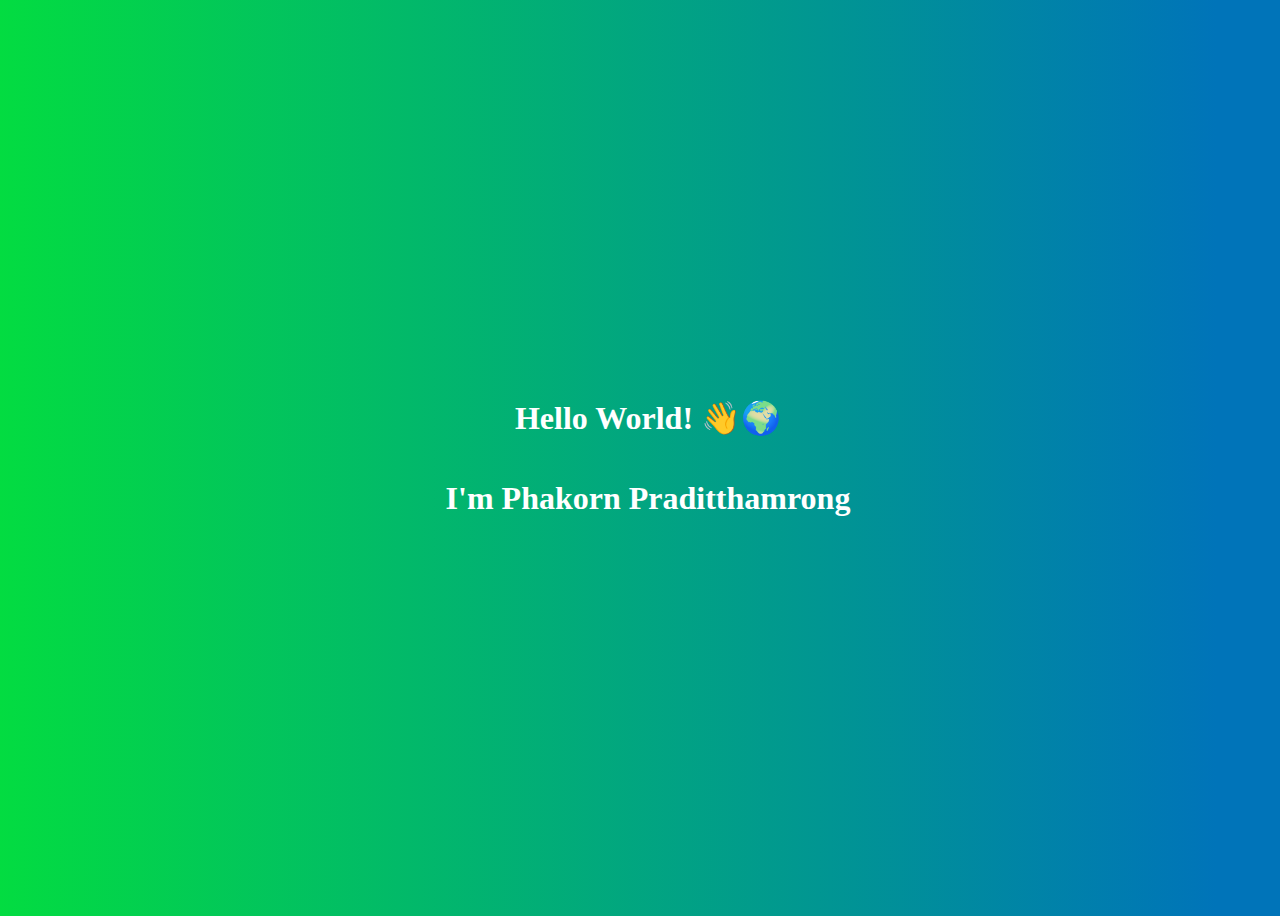
==== index.html @ ad7afdae "Add my name" ====
<html>
	<head>
		<style>
			body {
				height: 100%;
				width: 100%;
				display: flex;
				flex-direction: column;
				justify-content: center;
				align-items: center;
				background-image: linear-gradient(90deg,#03dc41 0%,#0074b9 95%);
				color: white;
			}
		</style>
	</head>
	<body>
		<h1>Hello World! 👋🌍</h1>
		<h1>I'm Phakorn Praditthamrong</h1>
	<body>
</html>
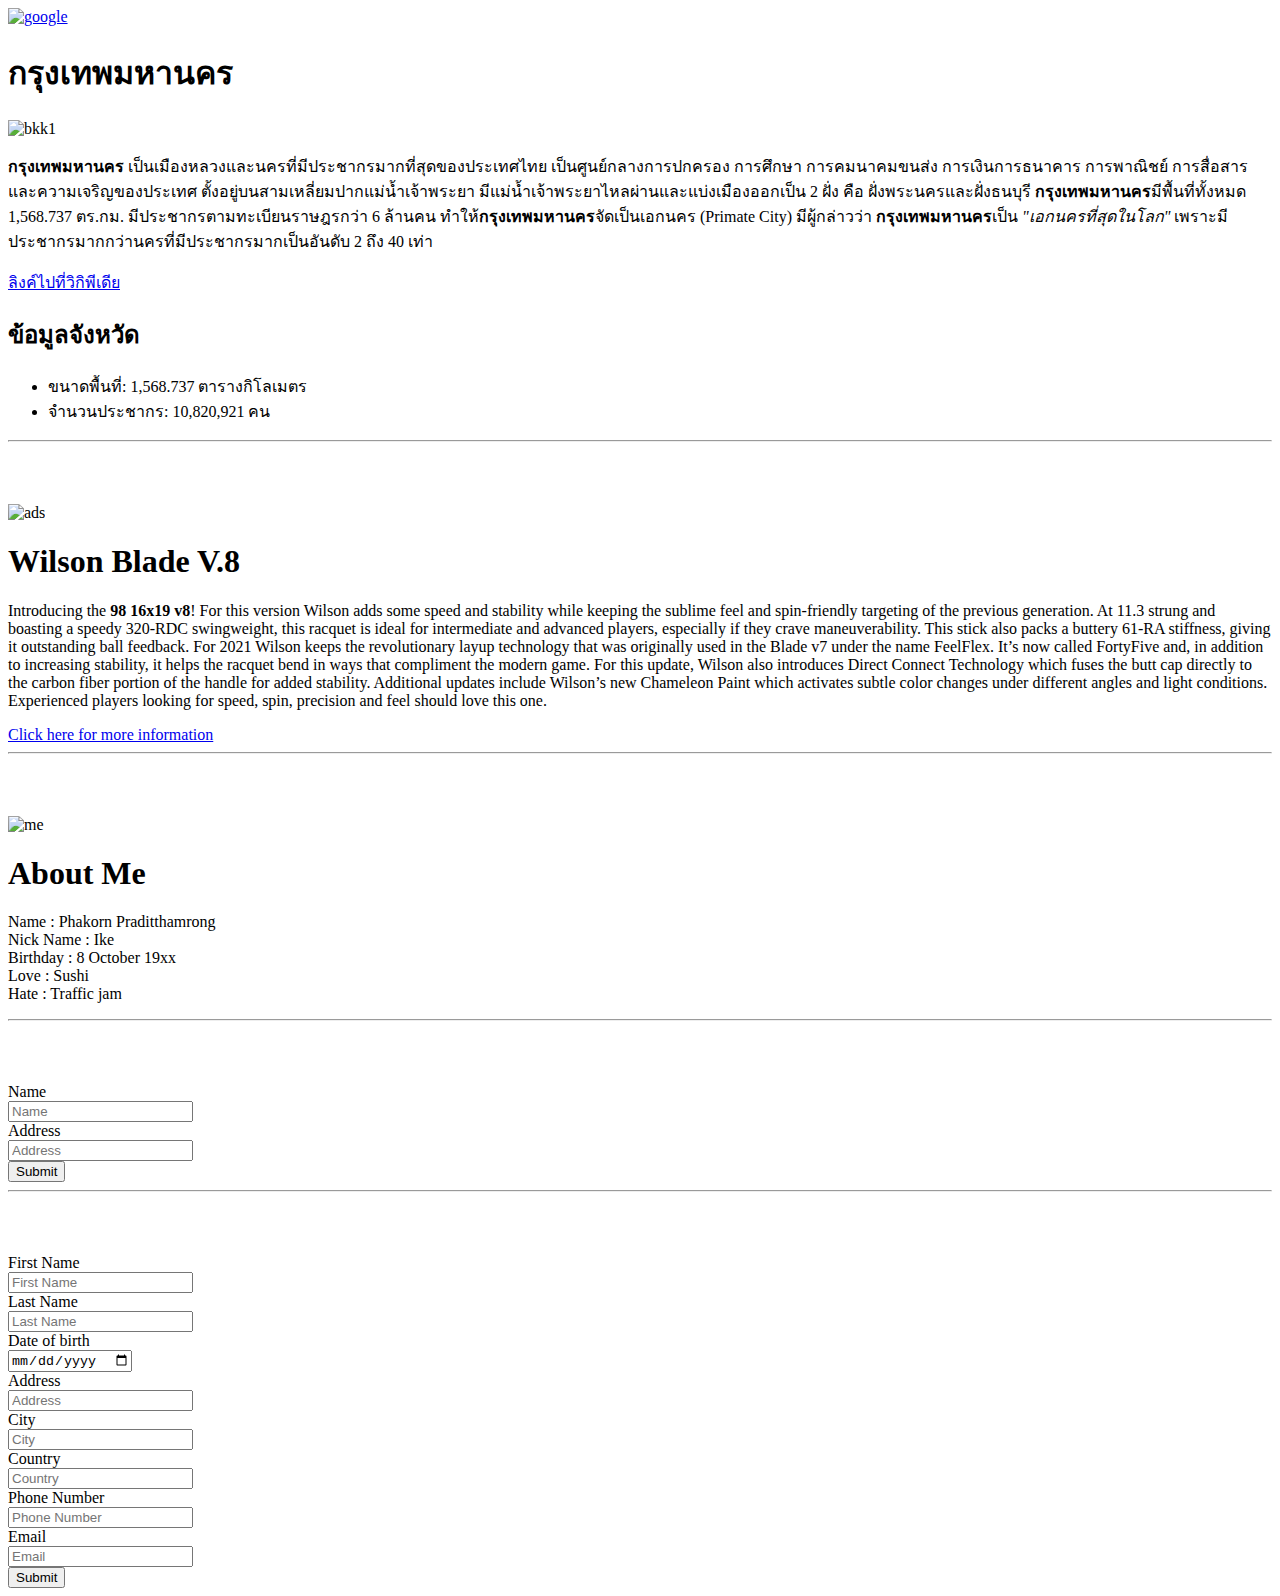
==== commit eadafc10: "Adjust picture size" ====
--- a/index.html
+++ b/index.html
@@ -1,20 +1,137 @@
+<!DOCTYPE html>
 <html>
-	<head>
-		<style>
-			body {
-				height: 100%;
-				width: 100%;
-				display: flex;
-				flex-direction: column;
-				justify-content: center;
-				align-items: center;
-				background-image: linear-gradient(90deg,#03dc41 0%,#0074b9 95%);
-				color: white;
-			}
-		</style>
-	</head>
-	<body>
-		<h1>Hello World! 👋🌍</h1>
-		<h1>I'm Phakorn Praditthamrong</h1>
-	<body>
-</html>+    <head>
+        <title>Ike's first web</title>
+    </head>
+    <body>
+
+        <a href="https:www.google.com"> <img src="https://www.google.com/images/branding/googlelogo/2x/googlelogo_color_272x92dp.png" alt="google" width="30%"> </a>
+        
+        <h1>กรุงเทพมหานคร</h1>
+
+        <img src="https://tatapi.tourismthailand.org/tatfs/Image/CustomPOI/Picture/P03007495_1.jpeg" alt="bkk1" width="50%">
+        
+        <p> <strong>กรุงเทพมหานคร</strong> เป็นเมืองหลวงและนครที่มีประชากรมากที่สุดของประเทศไทย 
+            เป็นศูนย์กลางการปกครอง การศึกษา การคมนาคมขนส่ง การเงินการธนาคาร 
+            การพาณิชย์ การสื่อสาร และความเจริญของประเทศ ตั้งอยู่บนสามเหลี่ยมปากแม่น้ำเจ้าพระยา 
+            มีแม่น้ำเจ้าพระยาไหลผ่านและแบ่งเมืองออกเป็น 2 ฝั่ง คือ ฝั่งพระนครและฝั่งธนบุรี 
+            <strong>กรุงเทพมหานคร</strong>มีพื้นที่ทั้งหมด 1,568.737 ตร.กม. มีประชากรตามทะเบียนราษฎรกว่า 6 ล้านคน 
+            ทำให้<strong>กรุงเทพมหานคร</strong>จัดเป็นเอกนคร (Primate City) มีผู้กล่าวว่า <strong>กรุงเทพมหานคร</strong>เป็น 
+            <em>"เอกนครที่สุดในโลก"</em> เพราะมีประชากรมากกว่านครที่มีประชากรมากเป็นอันดับ 2 ถึง 40 เท่า
+        </p>
+
+        <a href="https://th.wikipedia.org/wiki/%E0%B8%81%E0%B8%A3%E0%B8%B8%E0%B8%87%E0%B9%80%E0%B8%97%E0%B8%9E%E0%B8%A1%E0%B8%AB%E0%B8%B2%E0%B8%99%E0%B8%84%E0%B8%A3
+        "> ลิงค์ไปที่วิกิพีเดีย </a>
+        
+        <h2>ข้อมูลจังหวัด</h2>
+        <ul>
+            <li>ขนาดพื้นที่: 1,568.737 ตารางกิโลเมตร</li>
+            <li>จำนวนประชากร: 10,820,921 คน</li>
+        </ul>
+        <hr>
+        <br><br><br>
+    </body>
+
+    <body>
+        <img src="https://tennishead.net/wp-content/uploads/2021/11/2021TE_Blade_v8_Rackets_Lifestyle-7583-copy.jpg" alt="ads" width="50%">
+        <h1>Wilson Blade V.8</h1>
+        <p>
+            Introducing the <strong>98 16x19 v8</strong>! For this version Wilson adds some 
+            speed and stability while keeping the sublime feel and spin-friendly 
+            targeting of the previous generation. At 11.3 strung and boasting a 
+            speedy 320-RDC swingweight, this racquet is ideal for intermediate 
+            and advanced players, especially if they crave maneuverability. 
+            This stick also packs a buttery 61-RA stiffness, giving it outstanding ball feedback. 
+            For 2021 Wilson keeps the revolutionary layup technology that was originally 
+            used in the Blade v7 under the name FeelFlex. It’s now called FortyFive 
+            and, in addition to increasing stability, it helps the racquet bend in ways 
+            that compliment the modern game. For this update, Wilson also introduces 
+            Direct Connect Technology which fuses the butt cap directly to the 
+            carbon fiber portion of the handle for added stability. Additional 
+            updates include Wilson’s new Chameleon Paint which activates subtle 
+            color changes under different angles and light conditions.  
+            Experienced players looking for speed, spin, precision and 
+            feel should love this one.
+        </p>
+
+        <a href="https://www.tennis-warehouse.com/Wilson_Blade_98_16x19_v8/descpageRCWILSON-16BV8R.html"> Click here for more information </a>
+        <hr>
+        <br><br><br>
+    </body>
+
+    <body>
+        <img src="https://scontent.fbkk2-8.fna.fbcdn.net/v/t1.6435-9/131759117_10158682991660856_8720121240104611103_n.jpg?_nc_cat=102&ccb=1-5&_nc_sid=09cbfe&_nc_eui2=AeFxRYyd2SHUwzjF-dyJnW0KcSHf-jhclHxxId_6OFyUfGdC7a4ofcfDmHWd0m9NnOQ&_nc_ohc=Ql5djcx-aoYAX9NVsGv&_nc_ht=scontent.fbkk2-8.fna&oh=00_AT9G91RpSlDy0awWc4ih2UI5h8JtQx8xQCR5sFCgkwPMuQ&oe=62248CD8" alt="me" width="50%">
+    
+        <h1>
+            About Me
+        </h1>
+
+        <p>
+            Name : Phakorn Praditthamrong
+            <br>
+            Nick Name : Ike
+            <br>
+            Birthday : 8 October 19xx
+            <br>
+            Love : Sushi
+            <br>
+            Hate : Traffic jam
+        </p>
+        <hr>
+        <br><br><br>
+    </body>
+
+    <body>
+        <form>
+            <Label>Name</Label>
+            <br>
+            <input type="text" name="name" id="name" placeholder="Name">
+            <br>
+            <Label>Address</Label>
+            <br>
+            <input type="text" name="address" id="address" placeholder="Address">
+            <br>
+            <input type="submit" value="Submit">
+        </form>
+        <hr>
+        <br><br><br>
+    </body>
+
+    <body>
+        <form>
+            <Label>First Name</Label>
+            <br>
+            <input type="text" name="firstName" id="firstName" placeholder="First Name">
+            <br>
+            <Label>Last Name</Label>
+            <br>
+            <input type="text" name="lastName" id="lastName" placeholder="Last Name">
+            <br>
+            <Label>Date of birth</Label>
+            <br>
+            <input type="date" name="dob" id="dob" placeholder="Date of birth">
+            <br>
+            <Label>Address</Label>
+            <br>
+            <input type="text" name="address" id="address" placeholder="Address">
+            <br>
+            <Label>City</Label>
+            <br>
+            <input type="text" name="city" id="city" placeholder="City">
+            <br>
+            <Label>Country</Label>
+            <br>
+            <input type="text" name="country" id="country" placeholder="Country">
+            <br>
+            <Label>Phone Number</Label>
+            <br>
+            <input type="tel" name="phoneNumber" id="phoneNumber" placeholder="Phone Number">
+            <br>
+            <Label>Email</Label>
+            <br>
+            <input type="email" name="email" id="email" placeholder="Email">
+            <br>
+            <input type="submit" value="Submit">
+        </form>
+    </body>
+</html>
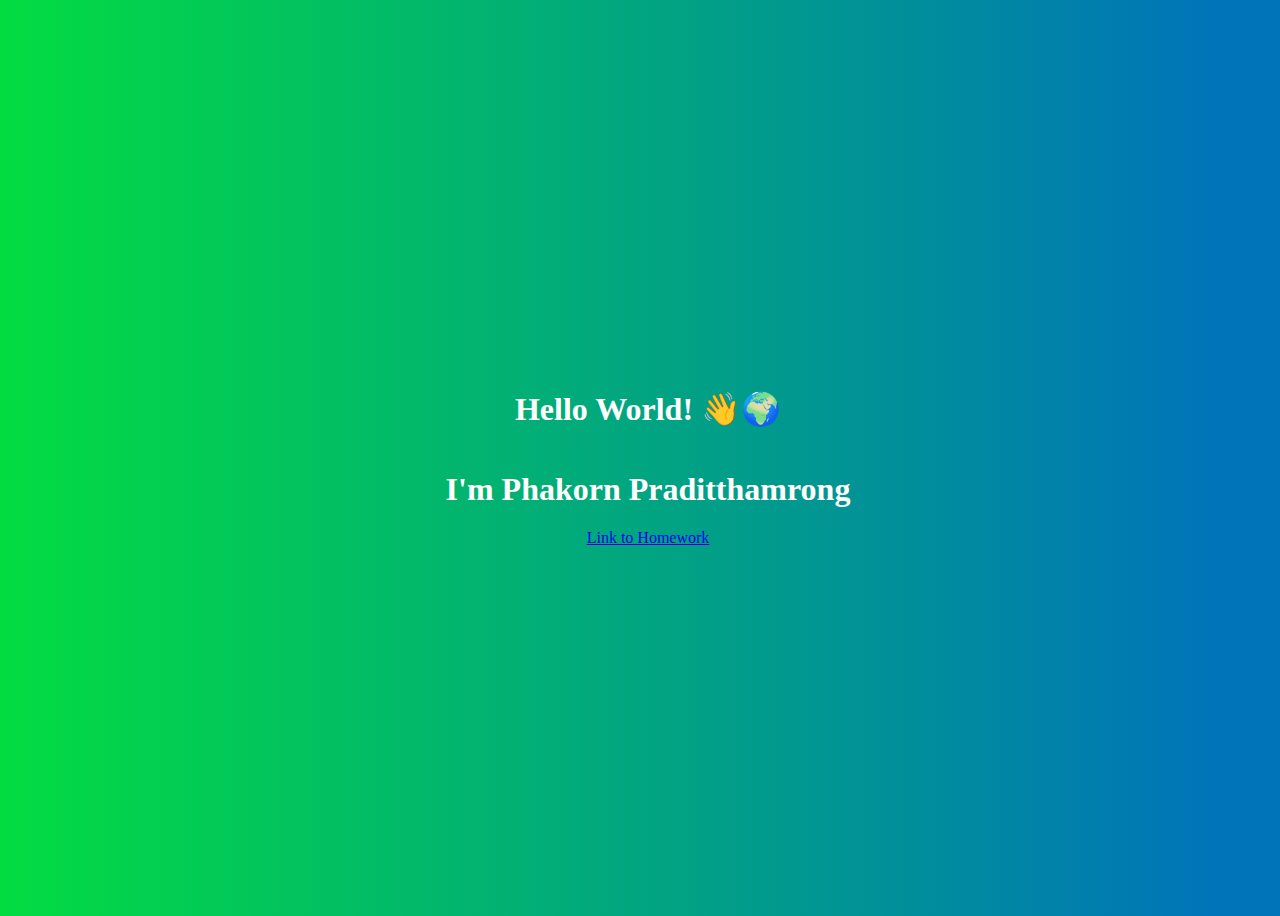
==== commit 8c980de7: "add MyStore" ====
--- a/index.html
+++ b/index.html
@@ -1,137 +1,21 @@
-<!DOCTYPE html>
 <html>
-    <head>
-        <title>Ike's first web</title>
-    </head>
-    <body>
-
-        <a href="https:www.google.com"> <img src="https://www.google.com/images/branding/googlelogo/2x/googlelogo_color_272x92dp.png" alt="google" width="30%"> </a>
-        
-        <h1>กรุงเทพมหานคร</h1>
-
-        <img src="https://tatapi.tourismthailand.org/tatfs/Image/CustomPOI/Picture/P03007495_1.jpeg" alt="bkk1" width="50%">
-        
-        <p> <strong>กรุงเทพมหานคร</strong> เป็นเมืองหลวงและนครที่มีประชากรมากที่สุดของประเทศไทย 
-            เป็นศูนย์กลางการปกครอง การศึกษา การคมนาคมขนส่ง การเงินการธนาคาร 
-            การพาณิชย์ การสื่อสาร และความเจริญของประเทศ ตั้งอยู่บนสามเหลี่ยมปากแม่น้ำเจ้าพระยา 
-            มีแม่น้ำเจ้าพระยาไหลผ่านและแบ่งเมืองออกเป็น 2 ฝั่ง คือ ฝั่งพระนครและฝั่งธนบุรี 
-            <strong>กรุงเทพมหานคร</strong>มีพื้นที่ทั้งหมด 1,568.737 ตร.กม. มีประชากรตามทะเบียนราษฎรกว่า 6 ล้านคน 
-            ทำให้<strong>กรุงเทพมหานคร</strong>จัดเป็นเอกนคร (Primate City) มีผู้กล่าวว่า <strong>กรุงเทพมหานคร</strong>เป็น 
-            <em>"เอกนครที่สุดในโลก"</em> เพราะมีประชากรมากกว่านครที่มีประชากรมากเป็นอันดับ 2 ถึง 40 เท่า
-        </p>
-
-        <a href="https://th.wikipedia.org/wiki/%E0%B8%81%E0%B8%A3%E0%B8%B8%E0%B8%87%E0%B9%80%E0%B8%97%E0%B8%9E%E0%B8%A1%E0%B8%AB%E0%B8%B2%E0%B8%99%E0%B8%84%E0%B8%A3
-        "> ลิงค์ไปที่วิกิพีเดีย </a>
-        
-        <h2>ข้อมูลจังหวัด</h2>
-        <ul>
-            <li>ขนาดพื้นที่: 1,568.737 ตารางกิโลเมตร</li>
-            <li>จำนวนประชากร: 10,820,921 คน</li>
-        </ul>
-        <hr>
-        <br><br><br>
-    </body>
-
-    <body>
-        <img src="https://tennishead.net/wp-content/uploads/2021/11/2021TE_Blade_v8_Rackets_Lifestyle-7583-copy.jpg" alt="ads" width="50%">
-        <h1>Wilson Blade V.8</h1>
-        <p>
-            Introducing the <strong>98 16x19 v8</strong>! For this version Wilson adds some 
-            speed and stability while keeping the sublime feel and spin-friendly 
-            targeting of the previous generation. At 11.3 strung and boasting a 
-            speedy 320-RDC swingweight, this racquet is ideal for intermediate 
-            and advanced players, especially if they crave maneuverability. 
-            This stick also packs a buttery 61-RA stiffness, giving it outstanding ball feedback. 
-            For 2021 Wilson keeps the revolutionary layup technology that was originally 
-            used in the Blade v7 under the name FeelFlex. It’s now called FortyFive 
-            and, in addition to increasing stability, it helps the racquet bend in ways 
-            that compliment the modern game. For this update, Wilson also introduces 
-            Direct Connect Technology which fuses the butt cap directly to the 
-            carbon fiber portion of the handle for added stability. Additional 
-            updates include Wilson’s new Chameleon Paint which activates subtle 
-            color changes under different angles and light conditions.  
-            Experienced players looking for speed, spin, precision and 
-            feel should love this one.
-        </p>
-
-        <a href="https://www.tennis-warehouse.com/Wilson_Blade_98_16x19_v8/descpageRCWILSON-16BV8R.html"> Click here for more information </a>
-        <hr>
-        <br><br><br>
-    </body>
-
-    <body>
-        <img src="https://scontent.fbkk2-8.fna.fbcdn.net/v/t1.6435-9/131759117_10158682991660856_8720121240104611103_n.jpg?_nc_cat=102&ccb=1-5&_nc_sid=09cbfe&_nc_eui2=AeFxRYyd2SHUwzjF-dyJnW0KcSHf-jhclHxxId_6OFyUfGdC7a4ofcfDmHWd0m9NnOQ&_nc_ohc=Ql5djcx-aoYAX9NVsGv&_nc_ht=scontent.fbkk2-8.fna&oh=00_AT9G91RpSlDy0awWc4ih2UI5h8JtQx8xQCR5sFCgkwPMuQ&oe=62248CD8" alt="me" width="50%">
-    
-        <h1>
-            About Me
-        </h1>
-
-        <p>
-            Name : Phakorn Praditthamrong
-            <br>
-            Nick Name : Ike
-            <br>
-            Birthday : 8 October 19xx
-            <br>
-            Love : Sushi
-            <br>
-            Hate : Traffic jam
-        </p>
-        <hr>
-        <br><br><br>
-    </body>
-
-    <body>
-        <form>
-            <Label>Name</Label>
-            <br>
-            <input type="text" name="name" id="name" placeholder="Name">
-            <br>
-            <Label>Address</Label>
-            <br>
-            <input type="text" name="address" id="address" placeholder="Address">
-            <br>
-            <input type="submit" value="Submit">
-        </form>
-        <hr>
-        <br><br><br>
-    </body>
-
-    <body>
-        <form>
-            <Label>First Name</Label>
-            <br>
-            <input type="text" name="firstName" id="firstName" placeholder="First Name">
-            <br>
-            <Label>Last Name</Label>
-            <br>
-            <input type="text" name="lastName" id="lastName" placeholder="Last Name">
-            <br>
-            <Label>Date of birth</Label>
-            <br>
-            <input type="date" name="dob" id="dob" placeholder="Date of birth">
-            <br>
-            <Label>Address</Label>
-            <br>
-            <input type="text" name="address" id="address" placeholder="Address">
-            <br>
-            <Label>City</Label>
-            <br>
-            <input type="text" name="city" id="city" placeholder="City">
-            <br>
-            <Label>Country</Label>
-            <br>
-            <input type="text" name="country" id="country" placeholder="Country">
-            <br>
-            <Label>Phone Number</Label>
-            <br>
-            <input type="tel" name="phoneNumber" id="phoneNumber" placeholder="Phone Number">
-            <br>
-            <Label>Email</Label>
-            <br>
-            <input type="email" name="email" id="email" placeholder="Email">
-            <br>
-            <input type="submit" value="Submit">
-        </form>
-    </body>
-</html>
+	<head>
+		<style>
+			body {
+				height: 100%;
+				width: 100%;
+				display: flex;
+				flex-direction: column;
+				justify-content: center;
+				align-items: center;
+				background-image: linear-gradient(90deg,#03dc41 0%,#0074b9 95%);
+				color: white;
+			}
+		</style>
+	</head>
+	<body>
+		<h1>Hello World! 👋🌍</h1>
+		<h1>I'm Phakorn Praditthamrong</h1>
+        <a href="./Profile/profile.html"> Link to Homework </a>
+	<body>
+</html>